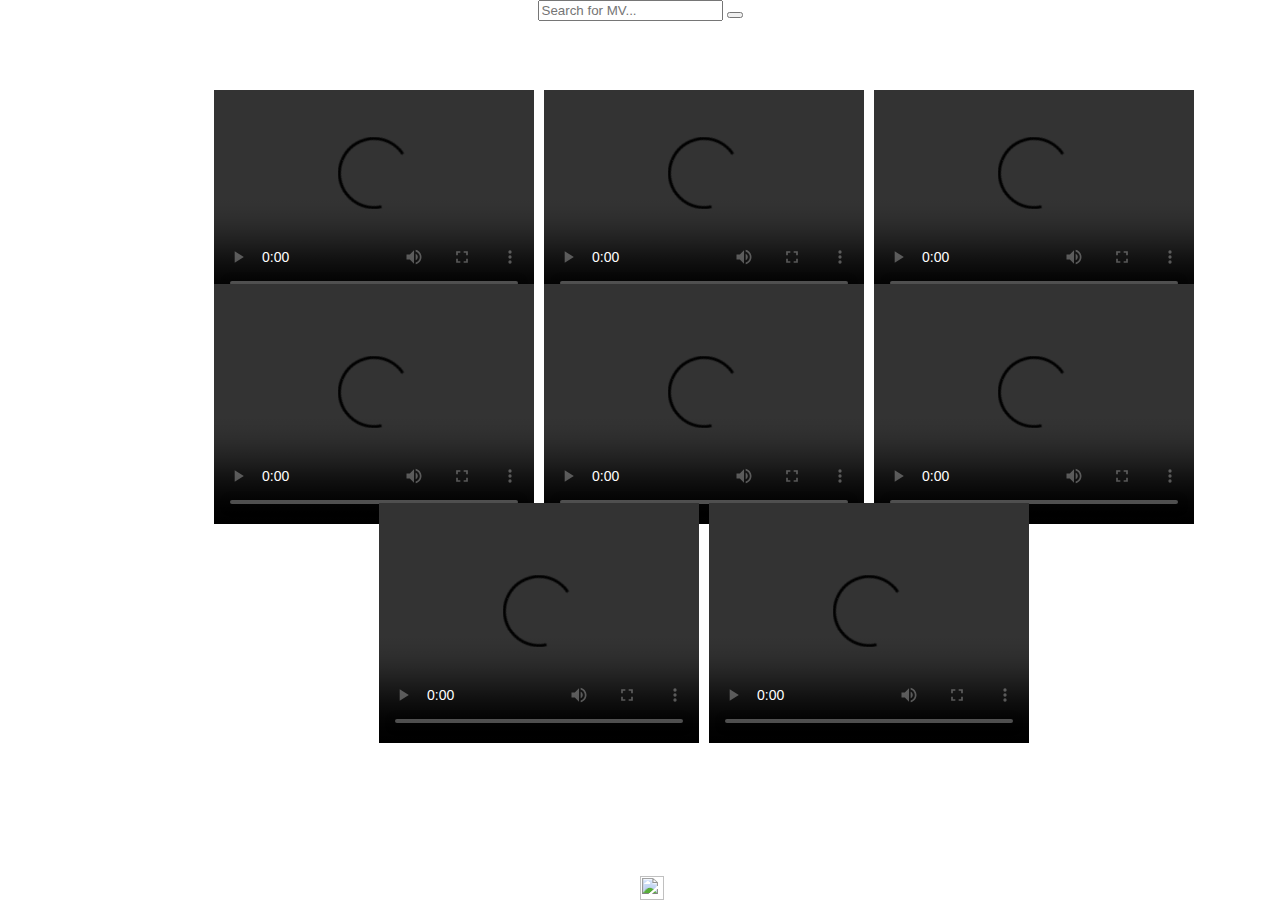
==== MVHere/index.html @ 168765c9 "MV" ====
﻿<!DOCTYPE html>
<html lang="en">
<head>
    <meta charset="UTF-8">
    <title>ListenMV</title>
    <script src="https://lib.baomitu.com/jquery/3.3.1/jquery.min.js"></script>
    <script src="https://lib.baomitu.com/twitter-bootstrap/3.3.7/js/bootstrap.min.js"></script>
    <link href="https://lib.baomitu.com/twitter-bootstrap/3.3.7/css/bootstrap.min.css" rel="stylesheet">
    <style>
        body {
            padding: 0;
            margin: 0;
        }

        body {
            background-image: url('https://ws2.sinaimg.cn/large/a15b4afegy1fc6ok5m453j22bc1ji47p');
            background-repeat: no-repeat;
            background-size: cover;
        }
        /*垂直居中*/
        #demo {
            overflow: hidden;
            position: absolute;
            display: block;
            top: 0;
            right: 0;
            bottom: 0;
            left: 0;
            text-align: center;
        }
        #demo{
            width:100%;
            /*max-width: 1250px;*/
            margin:7% 5% 0 5%;
            overflow: scroll;
        }
        .div-center {
            display:-webkit-box;
            display:-moz-box;
            -webkit-box-pack: center;
        }

        #demo video {
            margin: -25px 5px 0 5px;
        }
        .loader {
            position: absolute;
            left:50%;
            bottom:0;

        }
    </style>
</head>
<body>
<!--搜索工具栏-->
<div class="row div-center">
    <div class="col-lg-6 col-md-6">
        <div class="input-group">
            <input type="text" class="form-control" placeholder="Search for MV...">
            <span class="input-group-btn">
                <button class="btn btn-default" type="button">
                    <span class="glyphicon glyphicon-search" aria-hidden="true"></span>
                </button>
            </span>
        </div><!-- /input-group -->
    </div><!-- /.col-lg-6 -->
</div>

<!--播放界面-->
<!--<ul id="demo"></ul>-->
<div id="demo"></div>
<!--实现脚本-->
<script>

    var outfragment = document.createDocumentFragment();
    var div = document.getElementById('demo');
    var urls=['http://v4c.music.126.net/20180801111124/48a0520d584e7efd8d1573f14c39a5a5/web/cloudmusic/mv/20170828093240/5c4e8c88-c6b3-4886-be70-912523d2931c/490a186661fbc90be84193b8a032ee35.mp4',
        'http://v4c.music.126.net/20180801111124/48a0520d584e7efd8d1573f14c39a5a5/web/cloudmusic/mv/20170828093240/5c4e8c88-c6b3-4886-be70-912523d2931c/490a186661fbc90be84193b8a032ee35.mp4',
        'http://v4c.music.126.net/20180801111124/48a0520d584e7efd8d1573f14c39a5a5/web/cloudmusic/mv/20170828093240/5c4e8c88-c6b3-4886-be70-912523d2931c/490a186661fbc90be84193b8a032ee35.mp4',
        'http://v4c.music.126.net/20180801111124/48a0520d584e7efd8d1573f14c39a5a5/web/cloudmusic/mv/20170828093240/5c4e8c88-c6b3-4886-be70-912523d2931c/490a186661fbc90be84193b8a032ee35.mp4',
        'http://v4c.music.126.net/20180801111124/48a0520d584e7efd8d1573f14c39a5a5/web/cloudmusic/mv/20170828093240/5c4e8c88-c6b3-4886-be70-912523d2931c/490a186661fbc90be84193b8a032ee35.mp4',
        'http://v4c.music.126.net/20180801111124/48a0520d584e7efd8d1573f14c39a5a5/web/cloudmusic/mv/20170828093240/5c4e8c88-c6b3-4886-be70-912523d2931c/490a186661fbc90be84193b8a032ee35.mp4',
        'http://v4c.music.126.net/20180801111124/48a0520d584e7efd8d1573f14c39a5a5/web/cloudmusic/mv/20170828093240/5c4e8c88-c6b3-4886-be70-912523d2931c/490a186661fbc90be84193b8a032ee35.mp4',
        'http://v4c.music.126.net/20180801111124/48a0520d584e7efd8d1573f14c39a5a5/web/cloudmusic/mv/20170828093240/5c4e8c88-c6b3-4886-be70-912523d2931c/490a186661fbc90be84193b8a032ee35.mp4',
    ];

    for (var i = 0; i < urls.length; i++) {

        var vid = document.createElement('video');
        vid.width = 320;
        vid.height = 240;
        var attr = document.createAttribute('controls');
        attr.value = "true";
        vid.setAttributeNode(attr);
        //
        var sour = document.createElement('source');
        sour.src = `${urls[i]}`;
        sour.type = 'video/mp4';
        vid.appendChild(sour);

        outfragment.appendChild(vid);
    }
    div.appendChild(outfragment);

    var con = document.createElement('div');
    con.style.width='24px';
    con.style.height='24px';
    con.style.boxPack='center';
    var img = new Image();
    img.src='../public/images/loading.gif';
    img.className = 'loader';
    con.appendChild(img);
    img.style.width='24px';
    img.style.height='24px';
    document.body.appendChild(con);
</script>
</body>
</html>
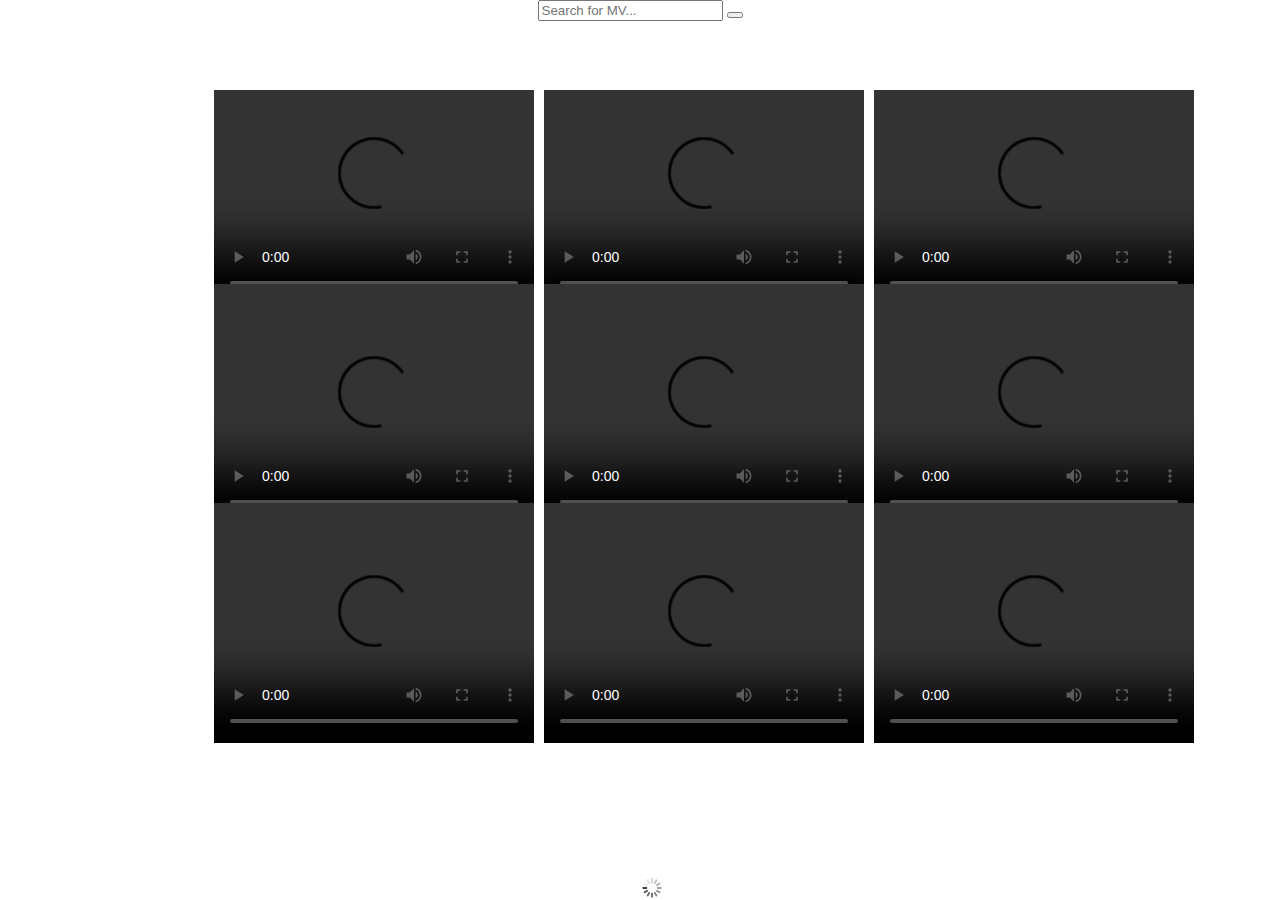
==== commit d1e272ee: "update 15:10, 8.26" ====
--- a/MVHere/index.html
+++ b/MVHere/index.html
@@ -74,14 +74,15 @@
 
     var outfragment = document.createDocumentFragment();
     var div = document.getElementById('demo');
-    var urls=['http://v4c.music.126.net/20180801111124/48a0520d584e7efd8d1573f14c39a5a5/web/cloudmusic/mv/20170828093240/5c4e8c88-c6b3-4886-be70-912523d2931c/490a186661fbc90be84193b8a032ee35.mp4',
-        'http://v4c.music.126.net/20180801111124/48a0520d584e7efd8d1573f14c39a5a5/web/cloudmusic/mv/20170828093240/5c4e8c88-c6b3-4886-be70-912523d2931c/490a186661fbc90be84193b8a032ee35.mp4',
-        'http://v4c.music.126.net/20180801111124/48a0520d584e7efd8d1573f14c39a5a5/web/cloudmusic/mv/20170828093240/5c4e8c88-c6b3-4886-be70-912523d2931c/490a186661fbc90be84193b8a032ee35.mp4',
-        'http://v4c.music.126.net/20180801111124/48a0520d584e7efd8d1573f14c39a5a5/web/cloudmusic/mv/20170828093240/5c4e8c88-c6b3-4886-be70-912523d2931c/490a186661fbc90be84193b8a032ee35.mp4',
-        'http://v4c.music.126.net/20180801111124/48a0520d584e7efd8d1573f14c39a5a5/web/cloudmusic/mv/20170828093240/5c4e8c88-c6b3-4886-be70-912523d2931c/490a186661fbc90be84193b8a032ee35.mp4',
-        'http://v4c.music.126.net/20180801111124/48a0520d584e7efd8d1573f14c39a5a5/web/cloudmusic/mv/20170828093240/5c4e8c88-c6b3-4886-be70-912523d2931c/490a186661fbc90be84193b8a032ee35.mp4',
-        'http://v4c.music.126.net/20180801111124/48a0520d584e7efd8d1573f14c39a5a5/web/cloudmusic/mv/20170828093240/5c4e8c88-c6b3-4886-be70-912523d2931c/490a186661fbc90be84193b8a032ee35.mp4',
-        'http://v4c.music.126.net/20180801111124/48a0520d584e7efd8d1573f14c39a5a5/web/cloudmusic/mv/20170828093240/5c4e8c88-c6b3-4886-be70-912523d2931c/490a186661fbc90be84193b8a032ee35.mp4',
+    var urls=['https://github.com/Knight-boy/knight-boy.github.io/blob/master/public/video/ShapeofMyheart.mp4',
+        'https://github.com/Knight-boy/knight-boy.github.io/blob/master/public/video/ShapeofMyheart.mp4',
+        'https://github.com/Knight-boy/knight-boy.github.io/blob/master/public/video/ShapeofMyheart.mp4',
+        'https://github.com/Knight-boy/knight-boy.github.io/blob/master/public/video/ShapeofMyheart.mp4',
+        'https://github.com/Knight-boy/knight-boy.github.io/blob/master/public/video/ShapeofMyheart.mp4',
+        'https://github.com/Knight-boy/knight-boy.github.io/blob/master/public/video/ShapeofMyheart.mp4',
+        'https://github.com/Knight-boy/knight-boy.github.io/blob/master/public/video/ShapeofMyheart.mp4',
+        'https://github.com/Knight-boy/knight-boy.github.io/blob/master/public/video/ShapeofMyheart.mp4',
+        'https://github.com/Knight-boy/knight-boy.github.io/blob/master/public/video/ShapeofMyheart.mp4'
     ];
 
     for (var i = 0; i < urls.length; i++) {
